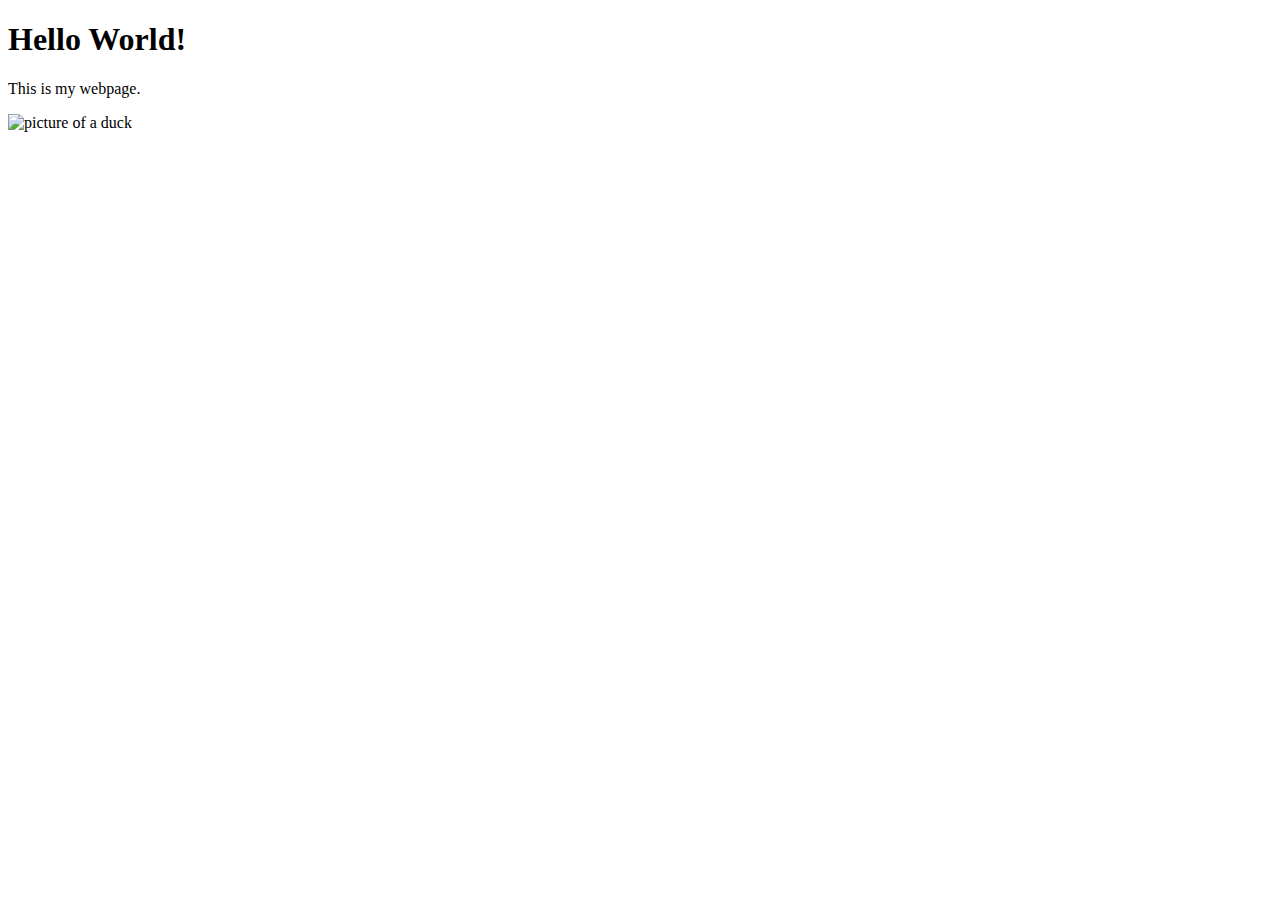
==== docs/index.html @ 7b89a316 "added index" ====
<!DOCTYPE html>
<html>
    <head>
        <title>Hello</title>
    </head>
    
    <body>
        <h1>Hello World!</h1>
        <p>This is my webpage.</p>
        <img src="Ducky.jpg" alt="picture of a duck"/>
    </body>
</html>
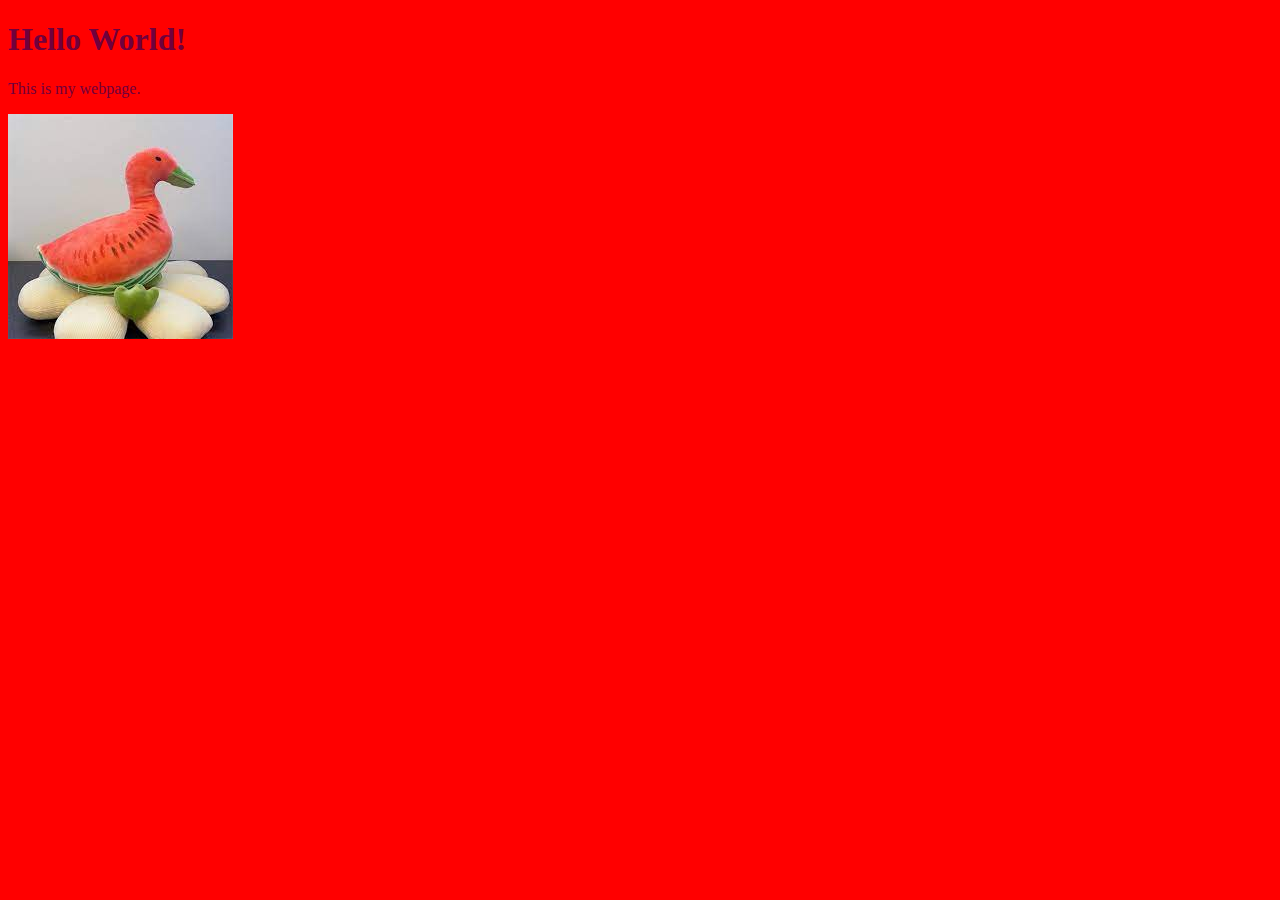
==== commit 675b0d36: "updated webpage" ====
--- a/docs/index.html
+++ b/docs/index.html
@@ -2,11 +2,12 @@
 <html>
     <head>
         <title>Hello</title>
+        <link type="text/css" href="Style.css" rel="stylesheet" />
     </head>
     
     <body>
         <h1>Hello World!</h1>
         <p>This is my webpage.</p>
-        <img src="Ducky.jpg" alt="picture of a duck"/>
+        <img src="../watermelon%20duck.jpg" alt="picture of a duck"/>
     </body>
 </html>--- a/docs/Style.css
+++ b/docs/Style.css
@@ -0,0 +1,5 @@
+body{
+    
+    background:red;
+    color:#70003D
+}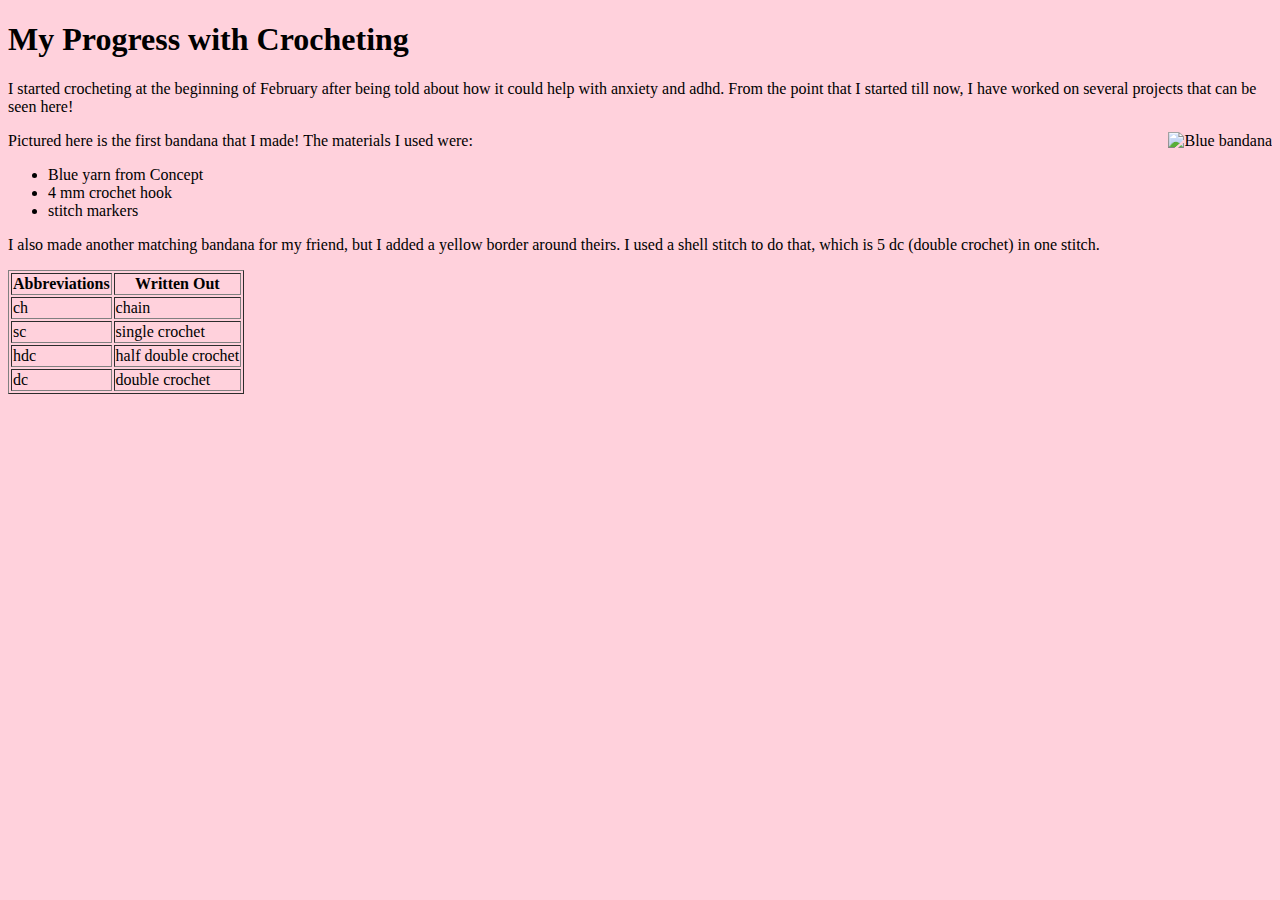
==== commit a375d0b9: "fixed index" ====
--- a/docs/index.html
+++ b/docs/index.html
@@ -1,13 +1,43 @@
 <!DOCTYPE html>
 <html>
     <head>
-        <title>Hello</title>
-        <link type="text/css" href="Style.css" rel="stylesheet" />
+        <title>Crochet Beginning</title>
+        <link type="text/css" href="Crochet_Beginning_Style.css" rel="stylesheet" />
     </head>
     
     <body>
-        <h1>Hello World!</h1>
-        <p>This is my webpage.</p>
-        <img src="../watermelon%20duck.jpg" alt="picture of a duck"/>
+        <h1>My Progress with Crocheting</h1>
+        <p>I started crocheting at the beginning of February after being told about how it could help with anxiety and adhd. From the point that I started till now, I have worked on several projects that can be seen here!</p>
+        <img src="../Crochet%20Photos/Blue_Bandana.jpg" alt="Blue bandana"/>
+        <p>Pictured here is the first bandana that I made! The materials I used were:</p>
+        <ul>
+            <li>Blue yarn from Concept</li>
+            <li>4 mm crochet hook</li>
+            <li>stitch markers</li>
+        </ul>
+        <p>I also made another matching bandana for my friend, but I added a yellow border around theirs. I used a shell stitch to do that, which is 5 dc (double crochet) in one stitch.</p>
+        <table border="1">
+            <tr>
+                <th>Abbreviations</th>
+                <th>Written Out</th>
+            </tr>
+            <tr>
+                <td>ch</td>
+                <td>chain</td>
+            </tr>
+            <tr>
+                <td>sc</td>
+                <td>single crochet</td>
+            </tr>
+            <tr>
+                <td>hdc</td>
+                <td>half double crochet</td>
+            </tr>
+            <tr>
+                <td>dc</td>
+                <td>double crochet</td>
+            </tr>
+            
+        </table>
     </body>
 </html>--- a/docs/Crochet_Beginning_Style.css
+++ b/docs/Crochet_Beginning_Style.css
@@ -0,0 +1,11 @@
+body{
+    
+    background:#FFD1DC;
+}
+img{
+    float: right;
+    margin: auto;
+}
+.clearfix{
+    overflow: auto;
+}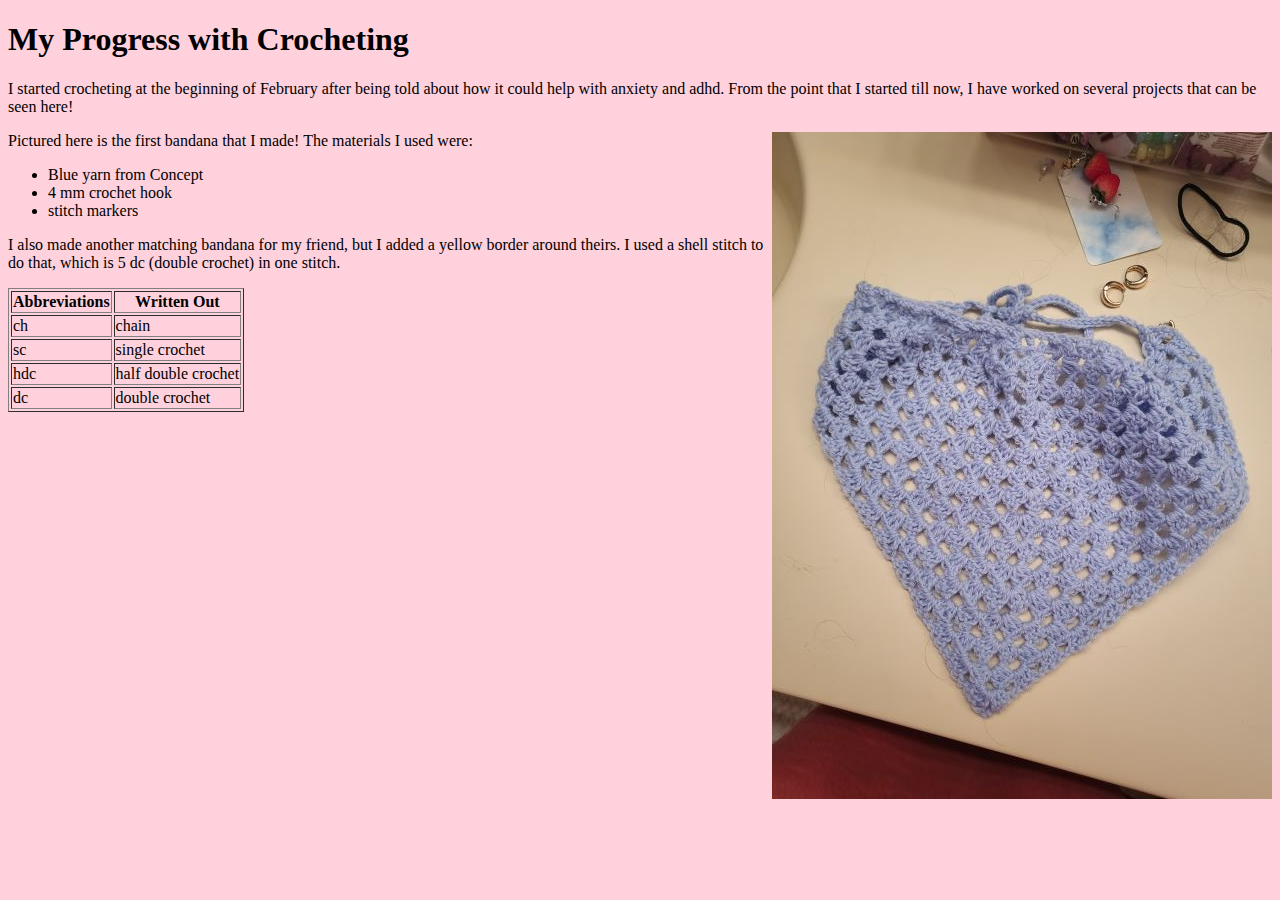
==== commit 12ed847c: "updated docs" ====
--- a/docs/index.html
+++ b/docs/index.html
@@ -8,7 +8,7 @@
     <body>
         <h1>My Progress with Crocheting</h1>
         <p>I started crocheting at the beginning of February after being told about how it could help with anxiety and adhd. From the point that I started till now, I have worked on several projects that can be seen here!</p>
-        <img src="../Crochet%20Photos/Blue_Bandana.jpg" alt="Blue bandana"/>
+        <img src="/Crochet%20Photos/Blue_Bandana.jpg" alt="Blue bandana"/>
         <p>Pictured here is the first bandana that I made! The materials I used were:</p>
         <ul>
             <li>Blue yarn from Concept</li>
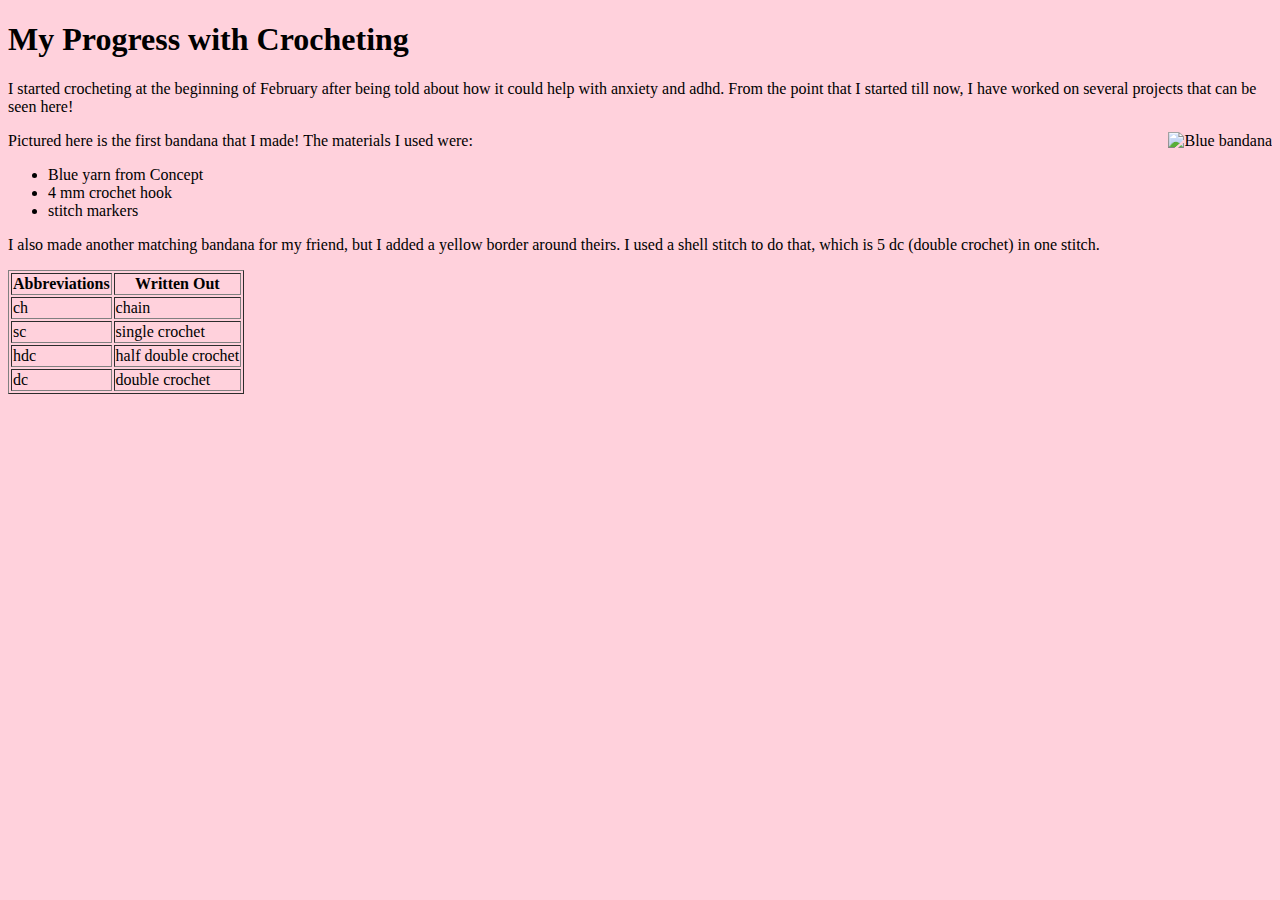
==== commit 8fe2e8f0: "message" ====
--- a/docs/index.html
+++ b/docs/index.html
@@ -8,7 +8,7 @@
     <body>
         <h1>My Progress with Crocheting</h1>
         <p>I started crocheting at the beginning of February after being told about how it could help with anxiety and adhd. From the point that I started till now, I have worked on several projects that can be seen here!</p>
-        <img src="/Crochet%20Photos/Blue_Bandana.jpg" alt="Blue bandana"/>
+        <img src="/images/Blue_Bandana.jpg" alt="Blue bandana"/>
         <p>Pictured here is the first bandana that I made! The materials I used were:</p>
         <ul>
             <li>Blue yarn from Concept</li>
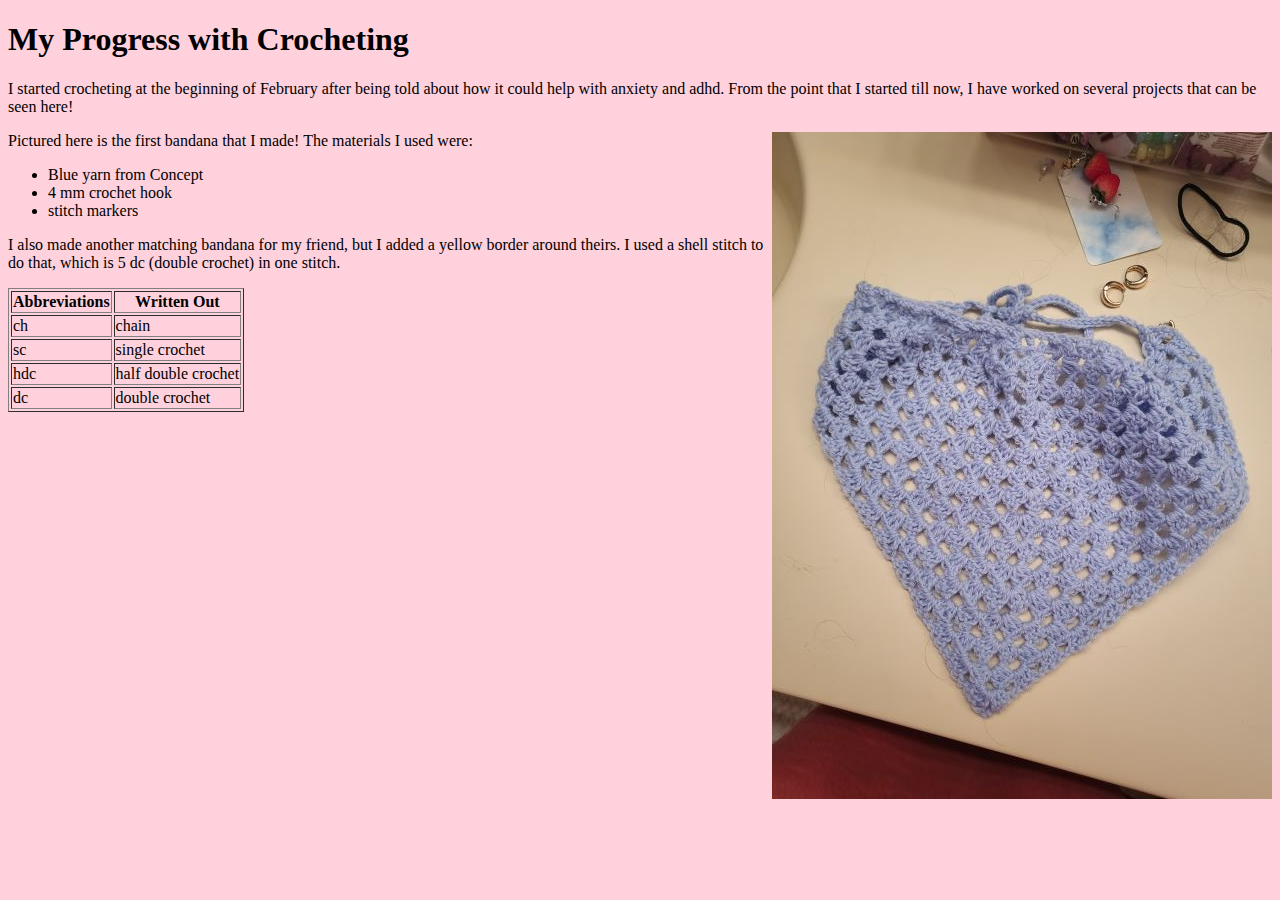
==== commit 1c798887: "fixed" ====
--- a/docs/index.html
+++ b/docs/index.html
@@ -8,7 +8,7 @@
     <body>
         <h1>My Progress with Crocheting</h1>
         <p>I started crocheting at the beginning of February after being told about how it could help with anxiety and adhd. From the point that I started till now, I have worked on several projects that can be seen here!</p>
-        <img src="/images/Blue_Bandana.jpg" alt="Blue bandana"/>
+        <img src="images/Blue_Bandana.jpg" alt="Blue bandana"/>
         <p>Pictured here is the first bandana that I made! The materials I used were:</p>
         <ul>
             <li>Blue yarn from Concept</li>
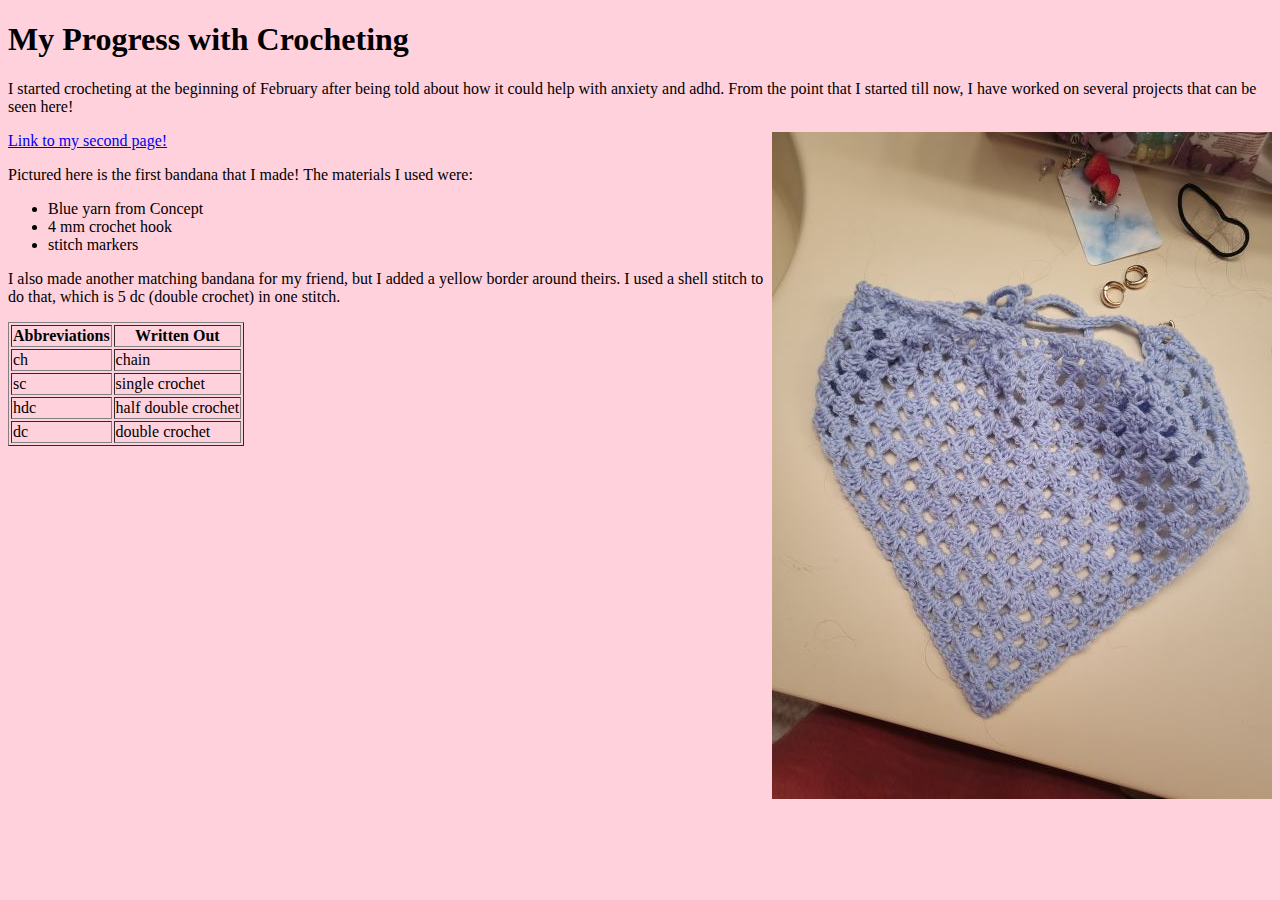
==== commit fb40e7ad: "page 2" ====
--- a/docs/index.html
+++ b/docs/index.html
@@ -9,6 +9,7 @@
         <h1>My Progress with Crocheting</h1>
         <p>I started crocheting at the beginning of February after being told about how it could help with anxiety and adhd. From the point that I started till now, I have worked on several projects that can be seen here!</p>
         <img src="images/Blue_Bandana.jpg" alt="Blue bandana"/>
+        <p><a href="page_2.html">Link to my second page!</a></p>
         <p>Pictured here is the first bandana that I made! The materials I used were:</p>
         <ul>
             <li>Blue yarn from Concept</li>
